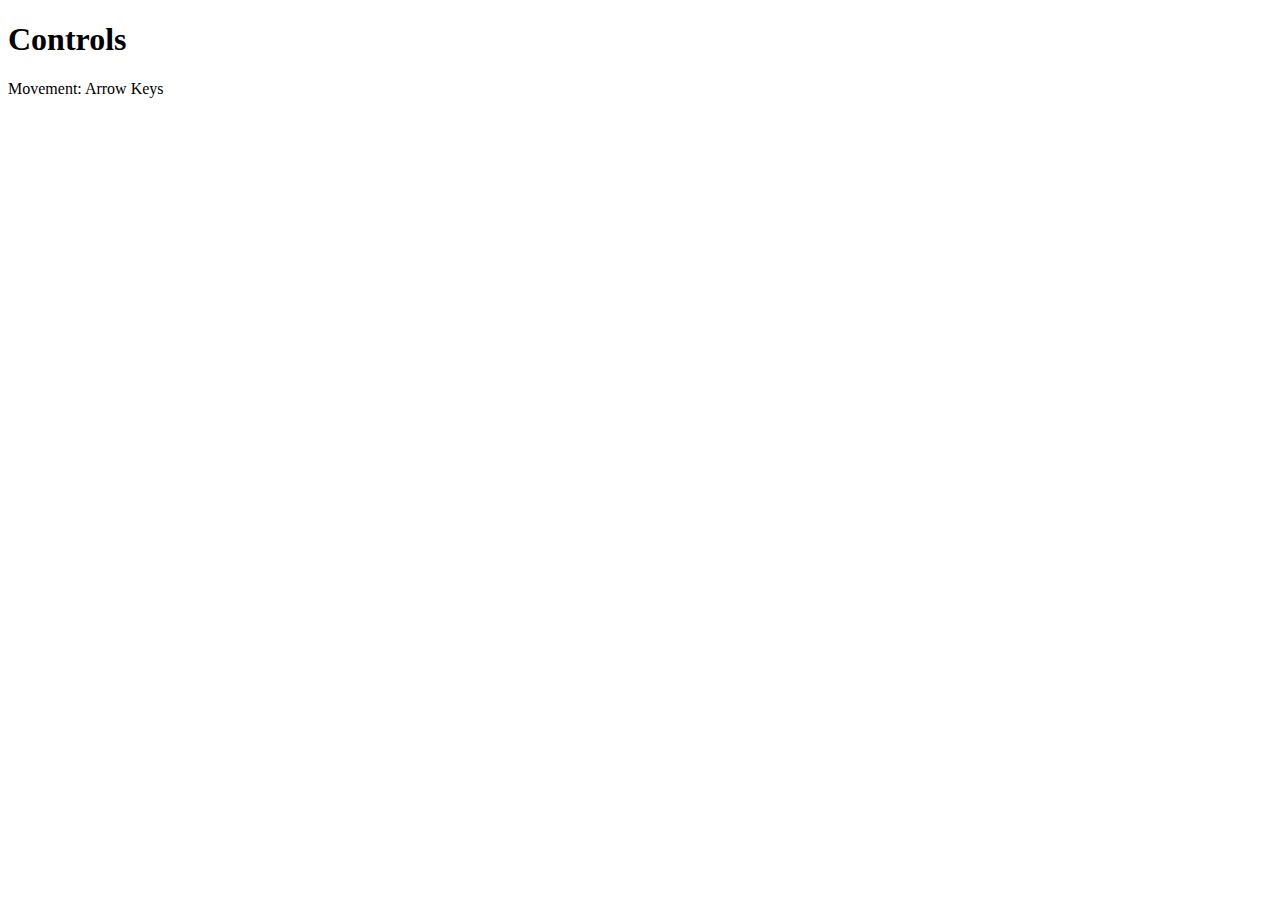
==== templates/index.html @ d3cb7a5a "Have keyboard->JS->Flask->Move function call. but errors on asyncio." ====
<!-- templates/index.html -->
<!DOCTYPE html>
<html lang="en">
  <head>
    <title>Mr. Robot</title>
    <script src="/static/keypress/keypress.js"></script>
    <script src="//ajax.googleapis.com/ajax/libs/jquery/1.9.1/jquery.min.js"></script>
  </head>
  <body>
    <script src="/static/myKeys.js"></script>
    <h1>Controls</h1>
    <p>Movement: Arrow Keys</p>
  </body>
</html>
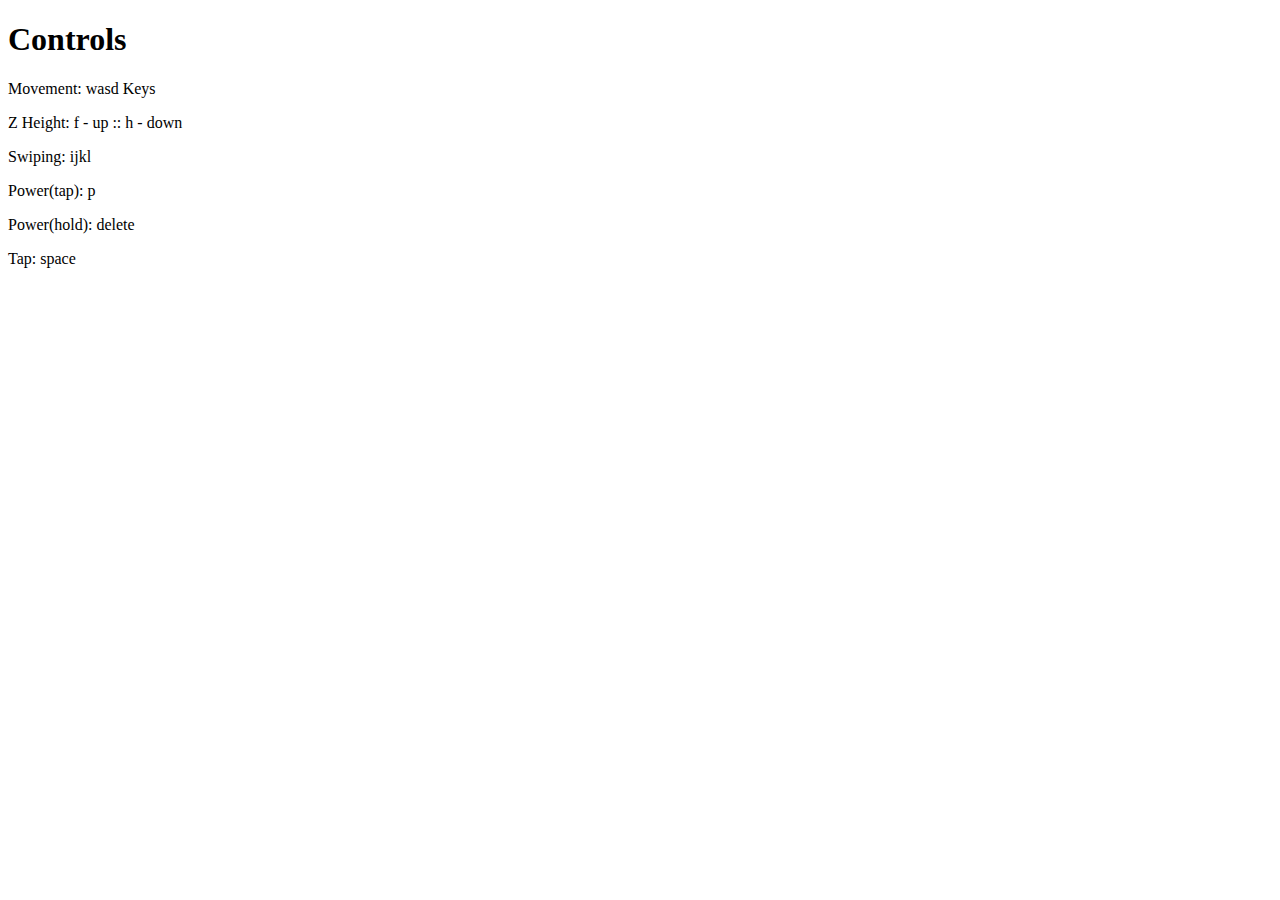
==== commit 90940f60: "Fleshed out webside commands." ====
--- a/templates/index.html
+++ b/templates/index.html
@@ -4,11 +4,19 @@
   <head>
     <title>Mr. Robot</title>
     <script src="/static/keypress/keypress.js"></script>
-    <script src="//ajax.googleapis.com/ajax/libs/jquery/1.9.1/jquery.min.js"></script>
+    <script src="/static/jquery-3.1.1.js"></script>
   </head>
   <body>
     <script src="/static/myKeys.js"></script>
-    <h1>Controls</h1>
-    <p>Movement: Arrow Keys</p>
+    <div class="instructions">
+      <h1>Controls</h1>
+      <p>Movement: wasd Keys</p>
+      <p>Z Height: f - up :: h - down</p>
+      <p>Swiping: ijkl</p>
+      <p>Power(tap): p</p>
+      <p>Power(hold): delete</p>
+      <p>Tap: space</p>
+
+    </div>
   </body>
 </html>
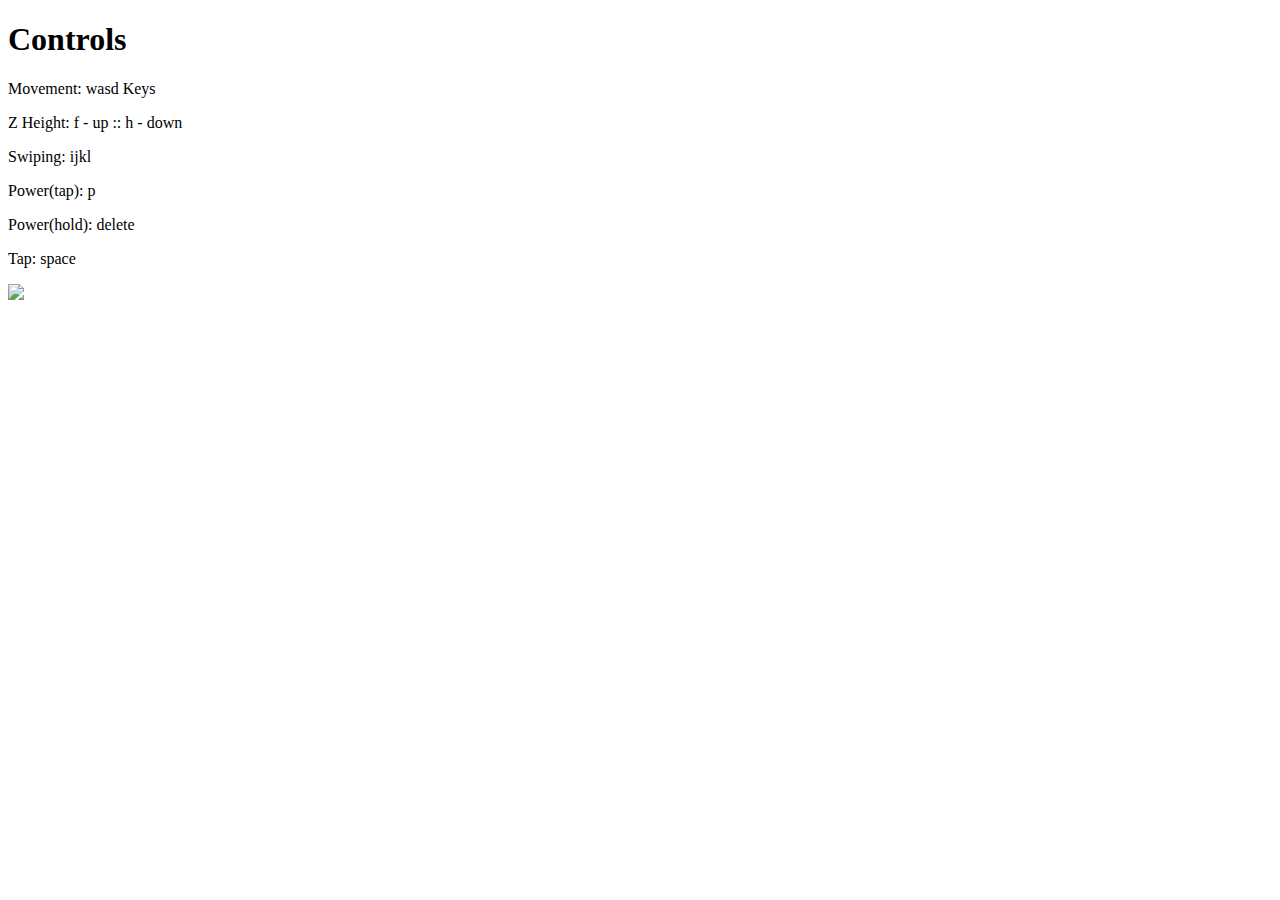
==== commit ae04dc9e: "Added video display from USB Camera. Added some ugly CSS." ====
--- a/templates/index.html
+++ b/templates/index.html
@@ -5,6 +5,7 @@
     <title>Mr. Robot</title>
     <script src="/static/keypress/keypress.js"></script>
     <script src="/static/jquery-3.1.1.js"></script>
+    <link rel="stylesheet" href="/static/test.css">
   </head>
   <body>
     <script src="/static/myKeys.js"></script>
@@ -16,6 +17,7 @@
       <p>Power(tap): p</p>
       <p>Power(hold): delete</p>
       <p>Tap: space</p>
+      <img src="{{ url_for('video_feed') }}">
 
     </div>
   </body>
